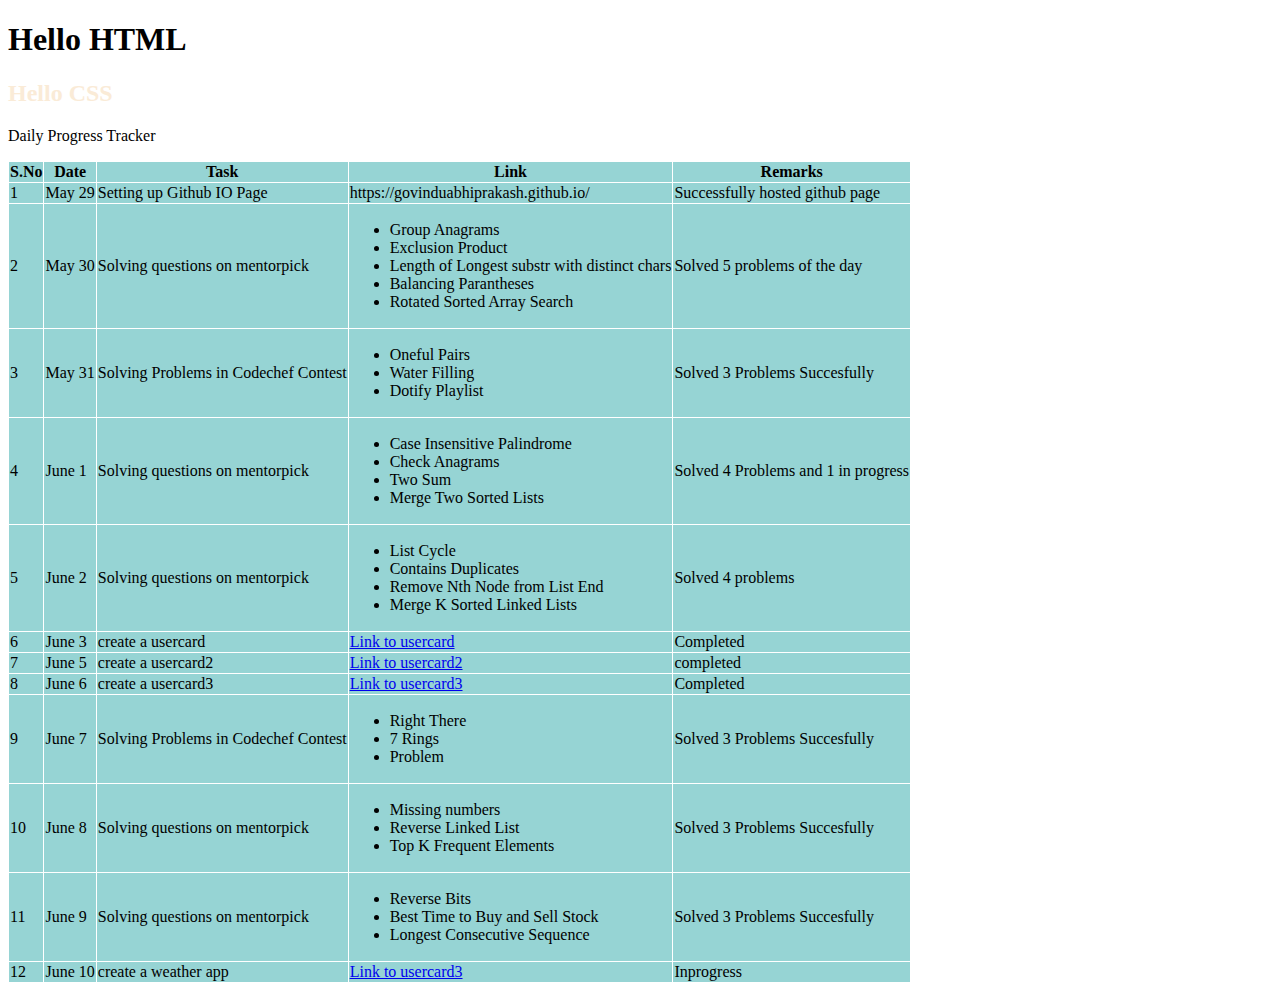
==== index.html @ c5ef5ea0 "added weather app to daily tracker" ====
<!DOCTYPE html>
<html lang="en">
<head>
    <meta charset="UTF-8">
    <meta http-equiv="X-UA-Compatible" content="IE=edge">
    <meta name="viewport" content="width=h, initial-scale=1.0">
    <title>Govindu Abhiprakash</title>
    <link rel="stylesheet" href="style.css">
</head>
<body>
    <h1>Hello HTML</h1>
    <h2>Hello CSS</h2>
    <p>Daily Progress Tracker</p>
    <table>
        <tr>
            <th>S.No</th>
            <th>Date</th>
            <th>Task</th>
            <th>Link</th>
            <th>Remarks</th>
        </tr>
        <tr>
            <td>1</td>
            <td>May 29</td>
            <td>Setting up Github IO Page</td>
            <td>https://govinduabhiprakash.github.io/</td>
            <td>Successfully hosted github page</td>
        </tr>
        <tr>
            <td>2</td>
            <td>May 30</td>
            <td>Solving questions on mentorpick</td>
            <td><ul>
                <li>Group Anagrams</li>
                <li>Exclusion Product</li>
                <li>Length of Longest substr with distinct chars</li>
                <li>Balancing Parantheses</li>
                <li>Rotated Sorted Array Search</li>
            </ul></td>
            <td>Solved 5 problems of the day</td>
        </tr>
        <tr>
            <td>3</td>
            <td>May 31</td>
            <td>Solving Problems in Codechef Contest</td>
            <td>
                <ul>
                    <li>Oneful Pairs</li>
                    <li>Water Filling</li>
                    <li>Dotify Playlist</li>
                </ul>
            </td>
            <td>Solved 3 Problems Succesfully</td>
        </tr>
        <tr>
            <td>4</td>
            <td>June 1</td>
            <td>Solving questions on mentorpick</td>
            <td>
                <ul>
                    <li>Case Insensitive Palindrome</li>
                    <li>Check Anagrams</li>
                    <li>Two Sum</li>
                    <li>Merge Two Sorted Lists</li>
                </ul>
            </td>
            <td>Solved 4 Problems and 1 in progress</td>
        </tr>
        <tr>
            <td>5</td>
            <td>June 2</td>
            <td>Solving questions on mentorpick</td>
            <td>
                <ul>
                    <li>List Cycle</li>
                    <li>Contains Duplicates</li>
                    <li>Remove Nth Node from List End</li>
                    <li>Merge K Sorted Linked Lists</li>
                </ul>
            </td>
            <td>Solved 4 problems </td>
        </tr>
        <tr>
            <td>6</td>
            <td>June 3</td>
            <td>create a usercard</td>
            <td>
                <a href="./card.html">Link to usercard</a>
            
            </td>
            <td>Completed </td>
        </tr>
    </tr>
    <tr>
        <td>7</td>
        <td>June 5</td>
        <td>create a usercard2</td>
        <td>
            <a href="./usercard2.html">Link to usercard2</a>
        
        </td>
        <td>completed </td>
    </tr>
<tr>
    <td>8</td>
    <td>June 6</td>
    <td>create a usercard3</td>
    <td>
        <a href="./usercard3.html">Link to usercard3</a>
    
    </td>
    <td>Completed</td>
</tr>
<tr>
    <td>9</td>
    <td>June 7</td>
    <td>Solving Problems in Codechef Contest</td>
    <td>
        <ul>
            <li>Right There</li>
            <li>7 Rings</li>
            <li>Problem</li>
        </ul>
    </td>
    <td>Solved 3 Problems Succesfully</td>
</tr>
<tr>
    <td>10</td>
    <td>June 8</td>
    <td>Solving questions on mentorpick</td>
    <td>
        <ul>
            <li>Missing numbers</li>
            <li>Reverse Linked List</li>
            <li>Top K Frequent Elements</li>
        </ul>
    </td>
    <td>Solved 3 Problems Succesfully</td>
</tr>
<tr>
    <td>11</td>
    <td>June 9</td>
    <td>Solving questions on mentorpick</td>
    <td>
        <ul>
            <li>Reverse Bits</li>
            <li>Best Time to Buy and Sell Stock</li>
            <li>Longest Consecutive Sequence</li>
        </ul>
    </td>
    <td>Solved 3 Problems Succesfully</td>
</tr>
<tr>
    <td>12</td>
    <td>June 10</td>
    <td>create a weather app</td>
    <td>
        <a href="./weather.html">Link to usercard3</a>
    
    </td>
    <td>Inprogress</td>
</tr>
    </table>
    <script src="script.js"></script>
</body>
</html>
---- style.css ----
h2{
    color:antiquewhite
}
table, th, td {
    border: 1px solid white;
    border-collapse: collapse;
  }
  th, td {
    background-color: #96D4D4;
  }
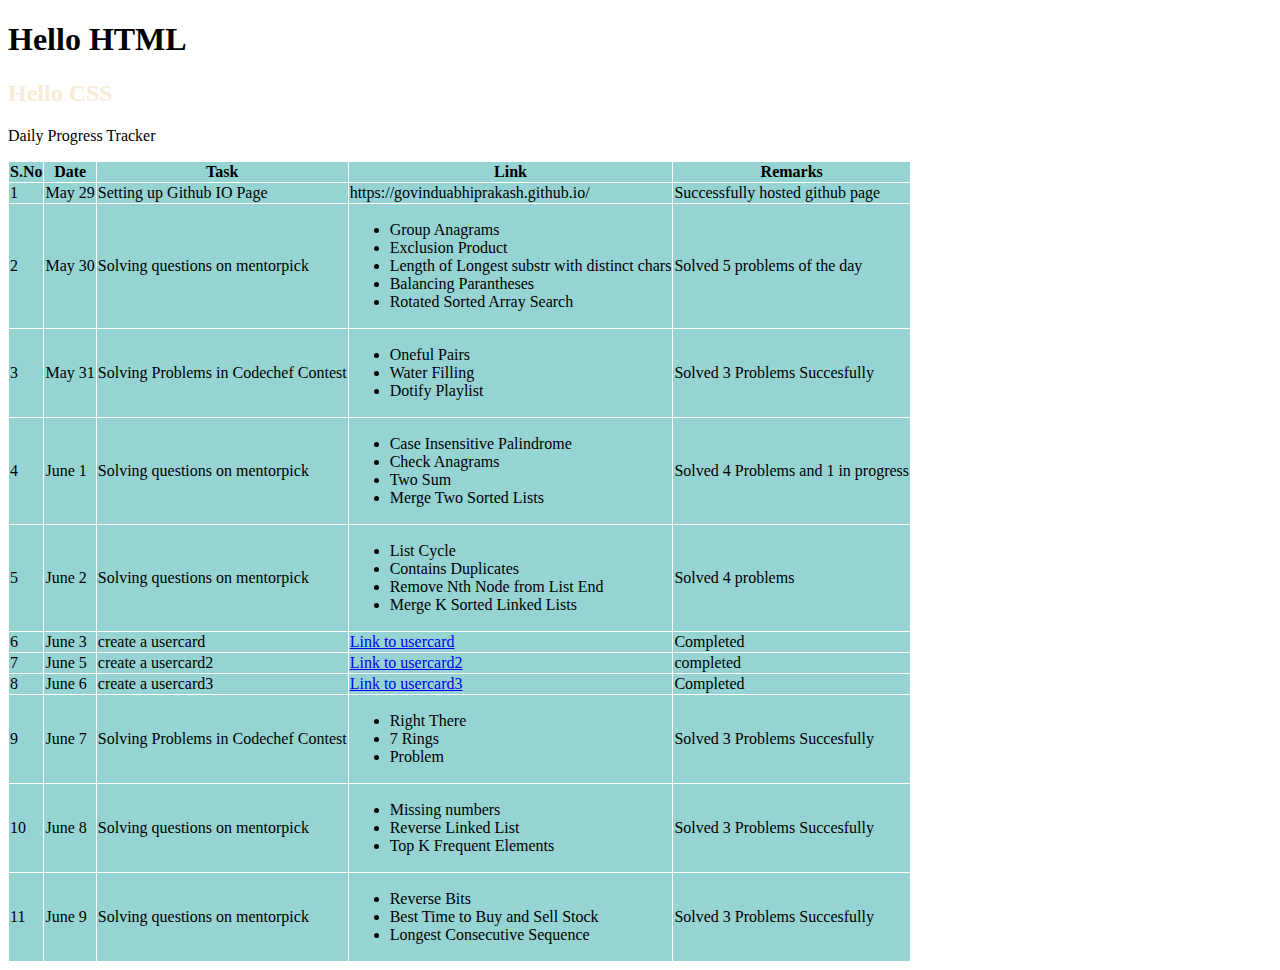
==== commit 35826cdc: "changed" ====
--- a/index.html
+++ b/index.html
@@ -150,16 +150,6 @@
     </td>
     <td>Solved 3 Problems Succesfully</td>
 </tr>
-<tr>
-    <td>12</td>
-    <td>June 10</td>
-    <td>create a weather app</td>
-    <td>
-        <a href="./weather.html">Link to usercard3</a>
-    
-    </td>
-    <td>Inprogress</td>
-</tr>
     </table>
     <script src="script.js"></script>
 </body>
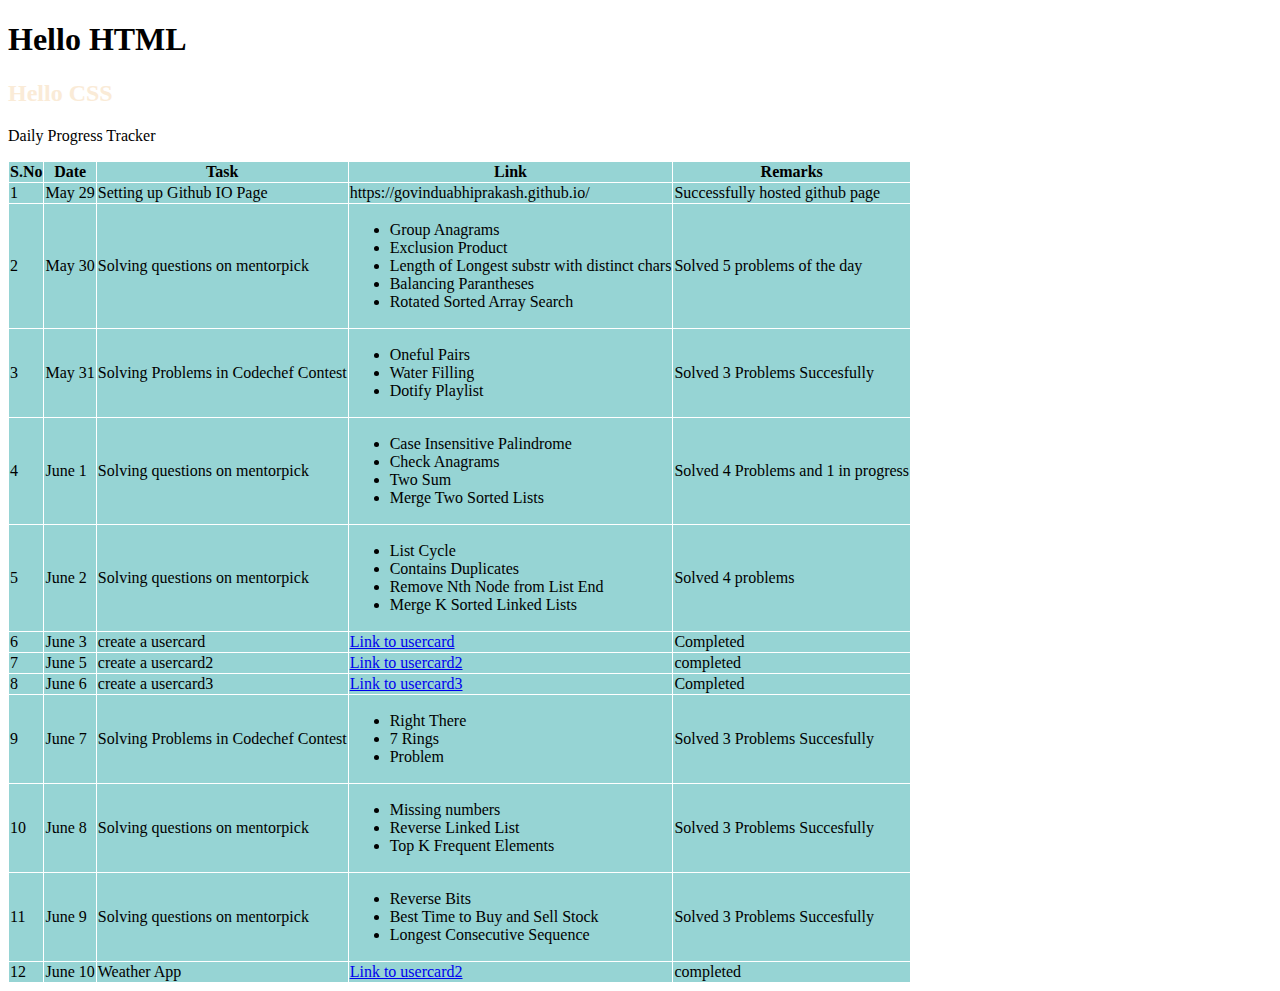
==== commit 9a5b808e: "added change" ====
--- a/index.html
+++ b/index.html
@@ -150,6 +150,16 @@
     </td>
     <td>Solved 3 Problems Succesfully</td>
 </tr>
+<tr>
+    <td>12</td>
+    <td>June 10</td>
+    <td>Weather App</td>
+    <td>
+        <a href="./weather.html">Link to usercard2</a>
+    
+    </td>
+    <td>completed</td>
+</tr>
     </table>
     <script src="script.js"></script>
 </body>
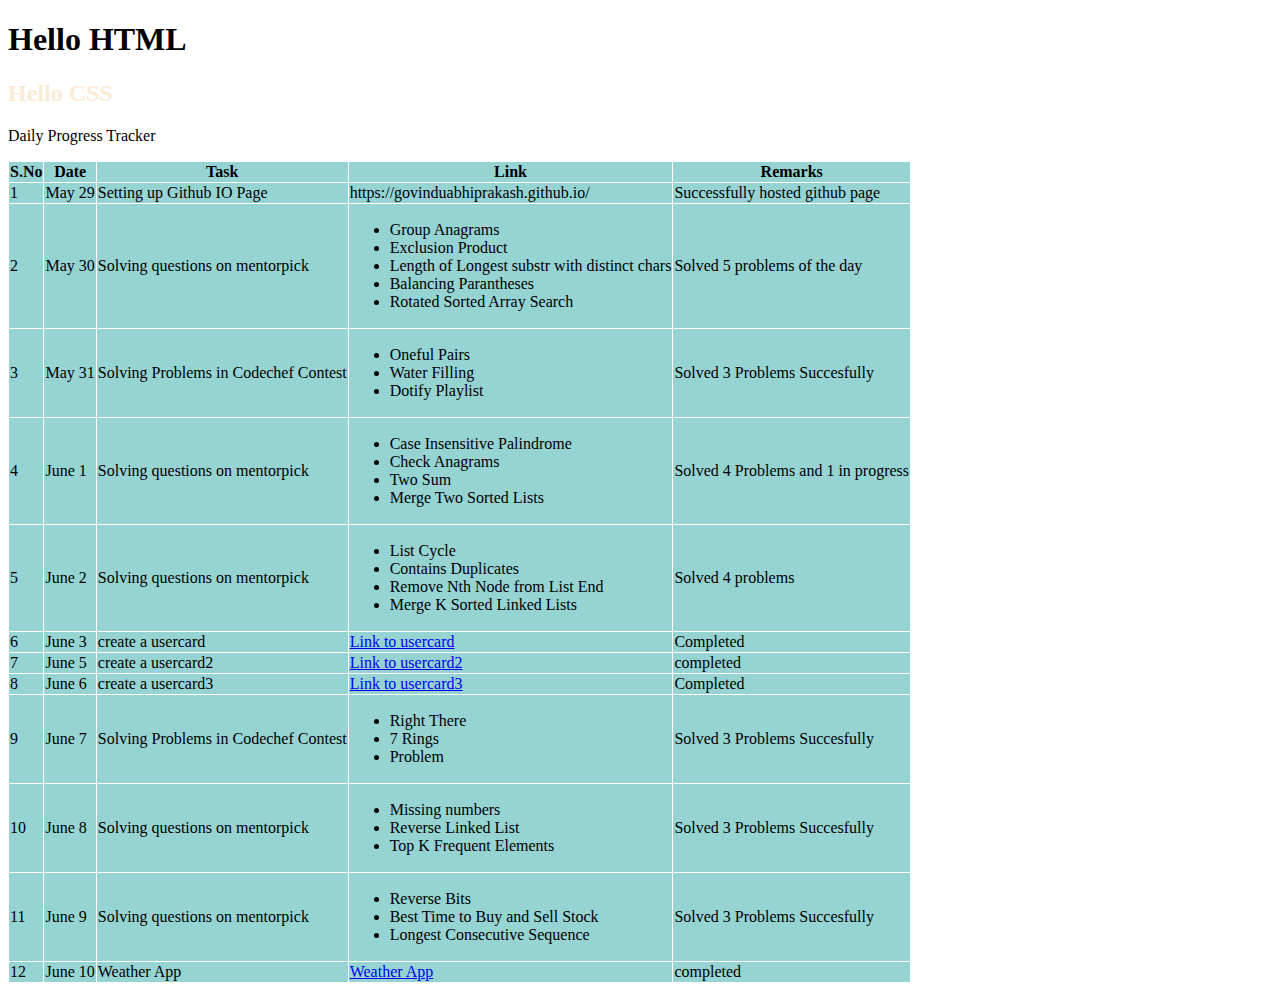
==== commit e6836193: "added" ====
--- a/index.html
+++ b/index.html
@@ -155,7 +155,7 @@
     <td>June 10</td>
     <td>Weather App</td>
     <td>
-        <a href="./weather.html">Link to usercard2</a>
+        <a href="./weather.html">Weather App</a>
     
     </td>
     <td>completed</td>
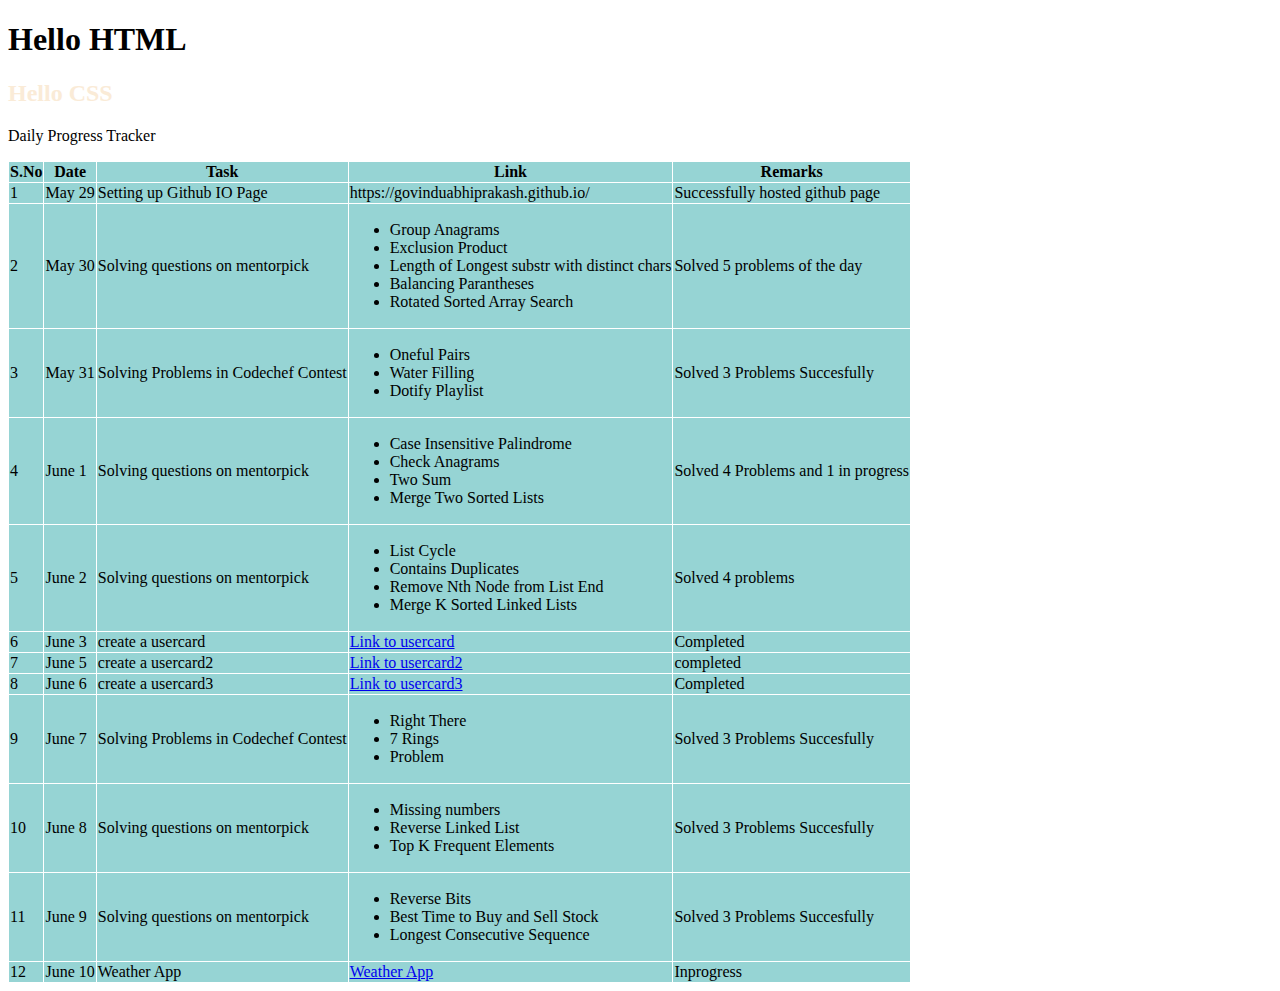
==== commit d851accb: "added chnage" ====
--- a/index.html
+++ b/index.html
@@ -158,7 +158,7 @@
         <a href="./weather.html">Weather App</a>
     
     </td>
-    <td>completed</td>
+    <td>Inprogress</td>
 </tr>
     </table>
     <script src="script.js"></script>
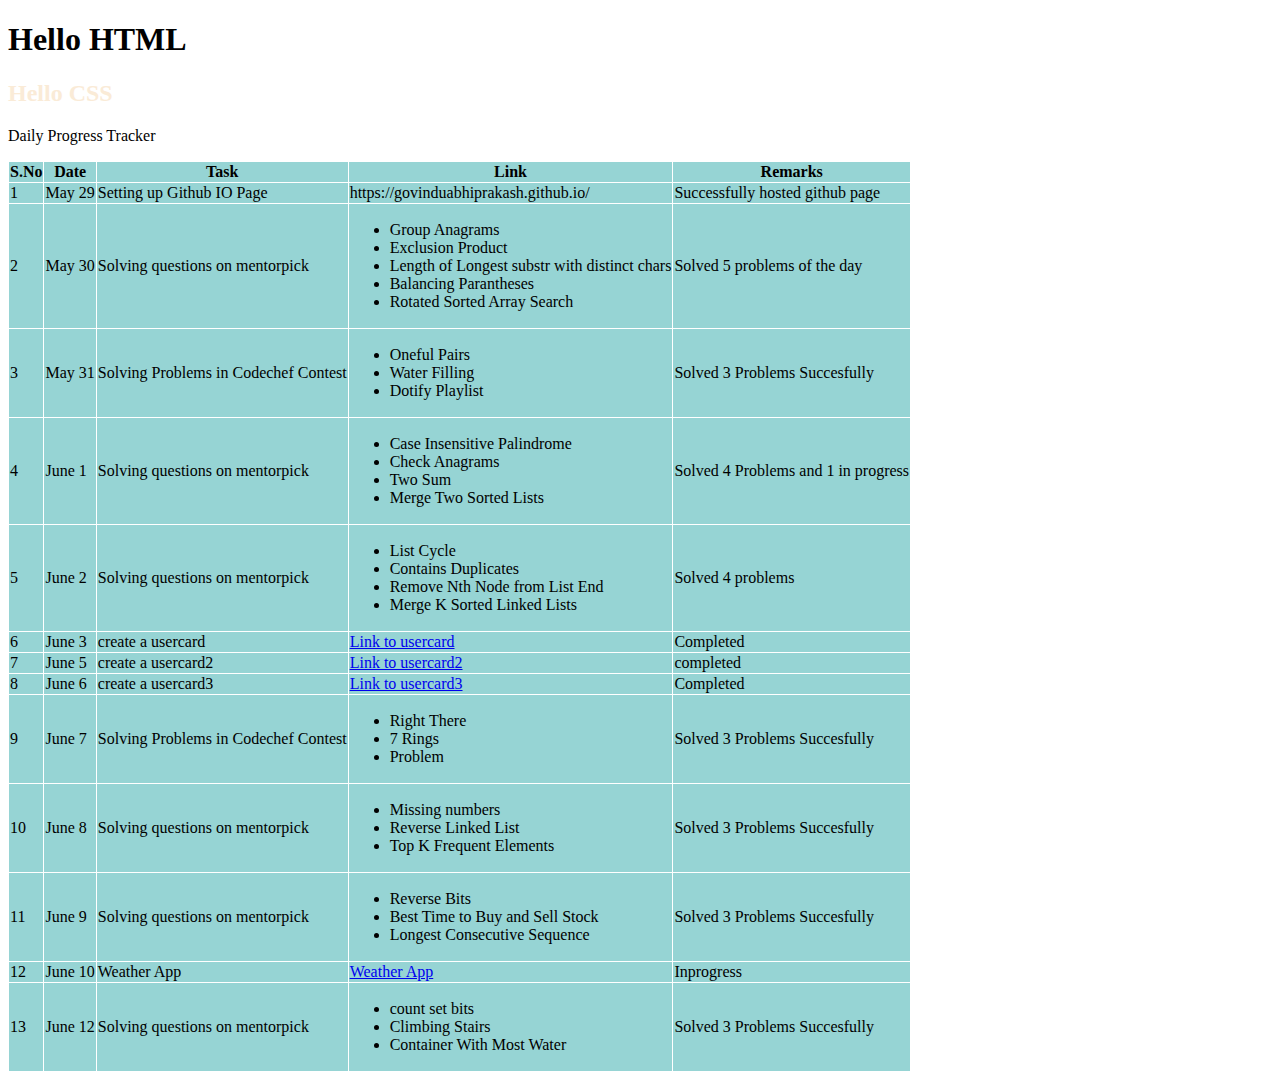
==== commit 9d4cf647: "added change to daily tracker" ====
--- a/index.html
+++ b/index.html
@@ -160,6 +160,19 @@
     </td>
     <td>Inprogress</td>
 </tr>
+<tr>
+    <td>13</td>
+    <td>June 12</td>
+    <td>Solving questions on mentorpick</td>
+    <td>
+        <ul>
+            <li>count set bits</li>
+            <li>Climbing Stairs</li>
+            <li>Container With Most Water</li>
+        </ul>
+    </td>
+    <td>Solved 3 Problems Succesfully</td>
+</tr>
     </table>
     <script src="script.js"></script>
 </body>
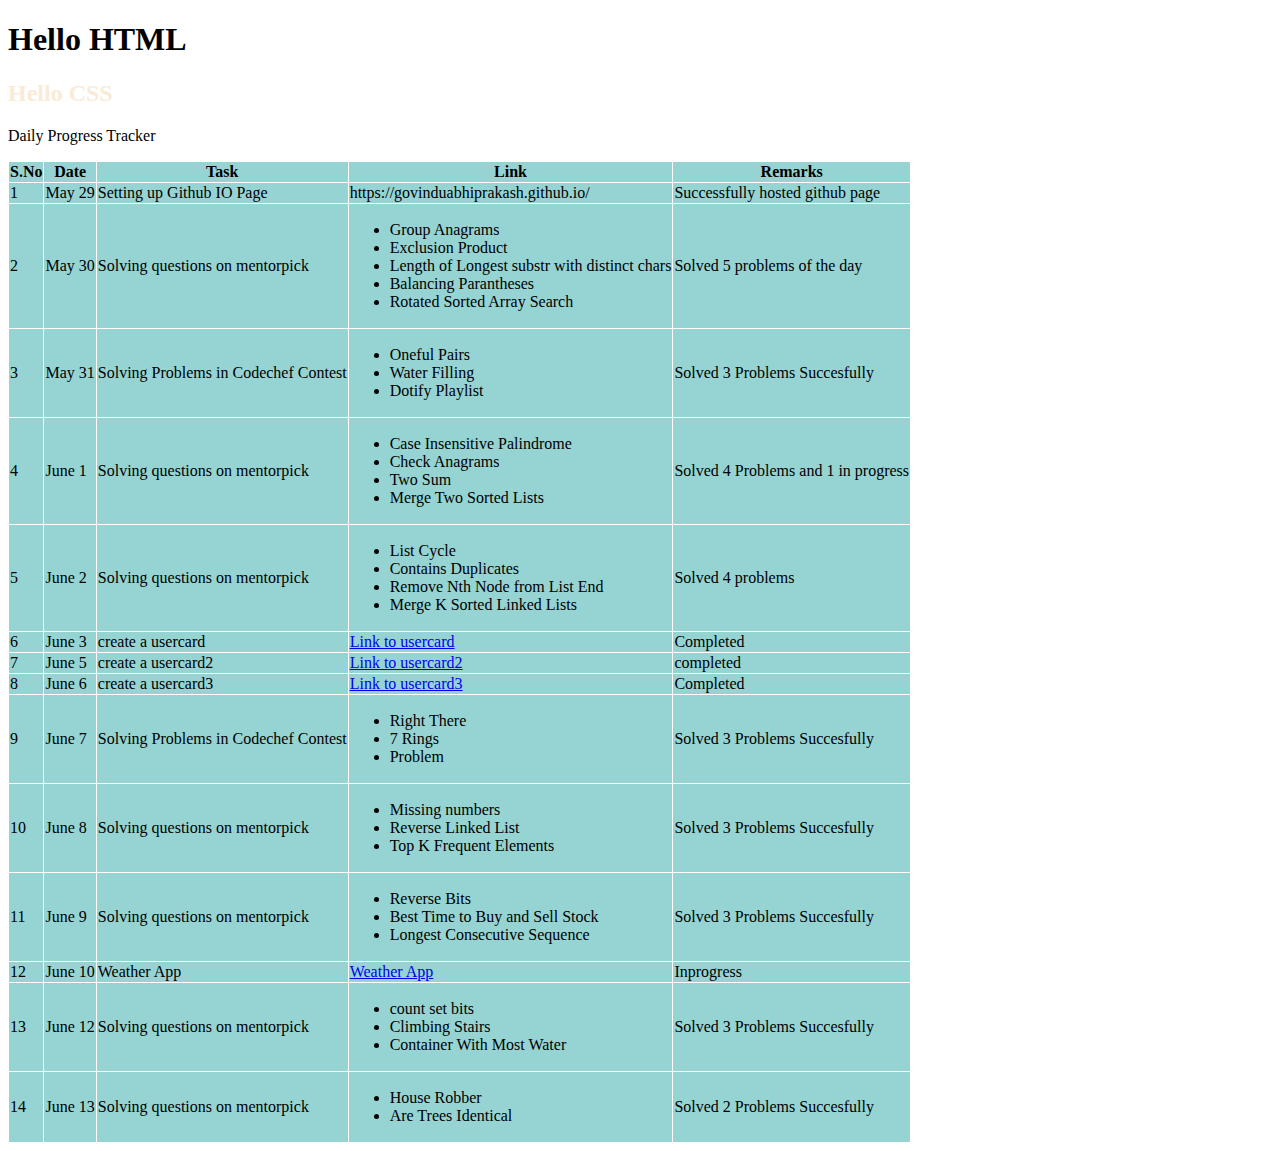
==== commit 22cfb47c: "added change to daily tracker" ====
--- a/index.html
+++ b/index.html
@@ -173,6 +173,19 @@
     </td>
     <td>Solved 3 Problems Succesfully</td>
 </tr>
+<tr>
+    <td>14</td>
+    <td>June 13</td>
+    <td>Solving questions on mentorpick</td>
+    <td>
+        <ul>
+            <li>House Robber</li>
+            <li>Are Trees Identical</li>
+            
+        </ul>
+    </td>
+    <td>Solved 2 Problems Succesfully</td>
+</tr>
     </table>
     <script src="script.js"></script>
 </body>
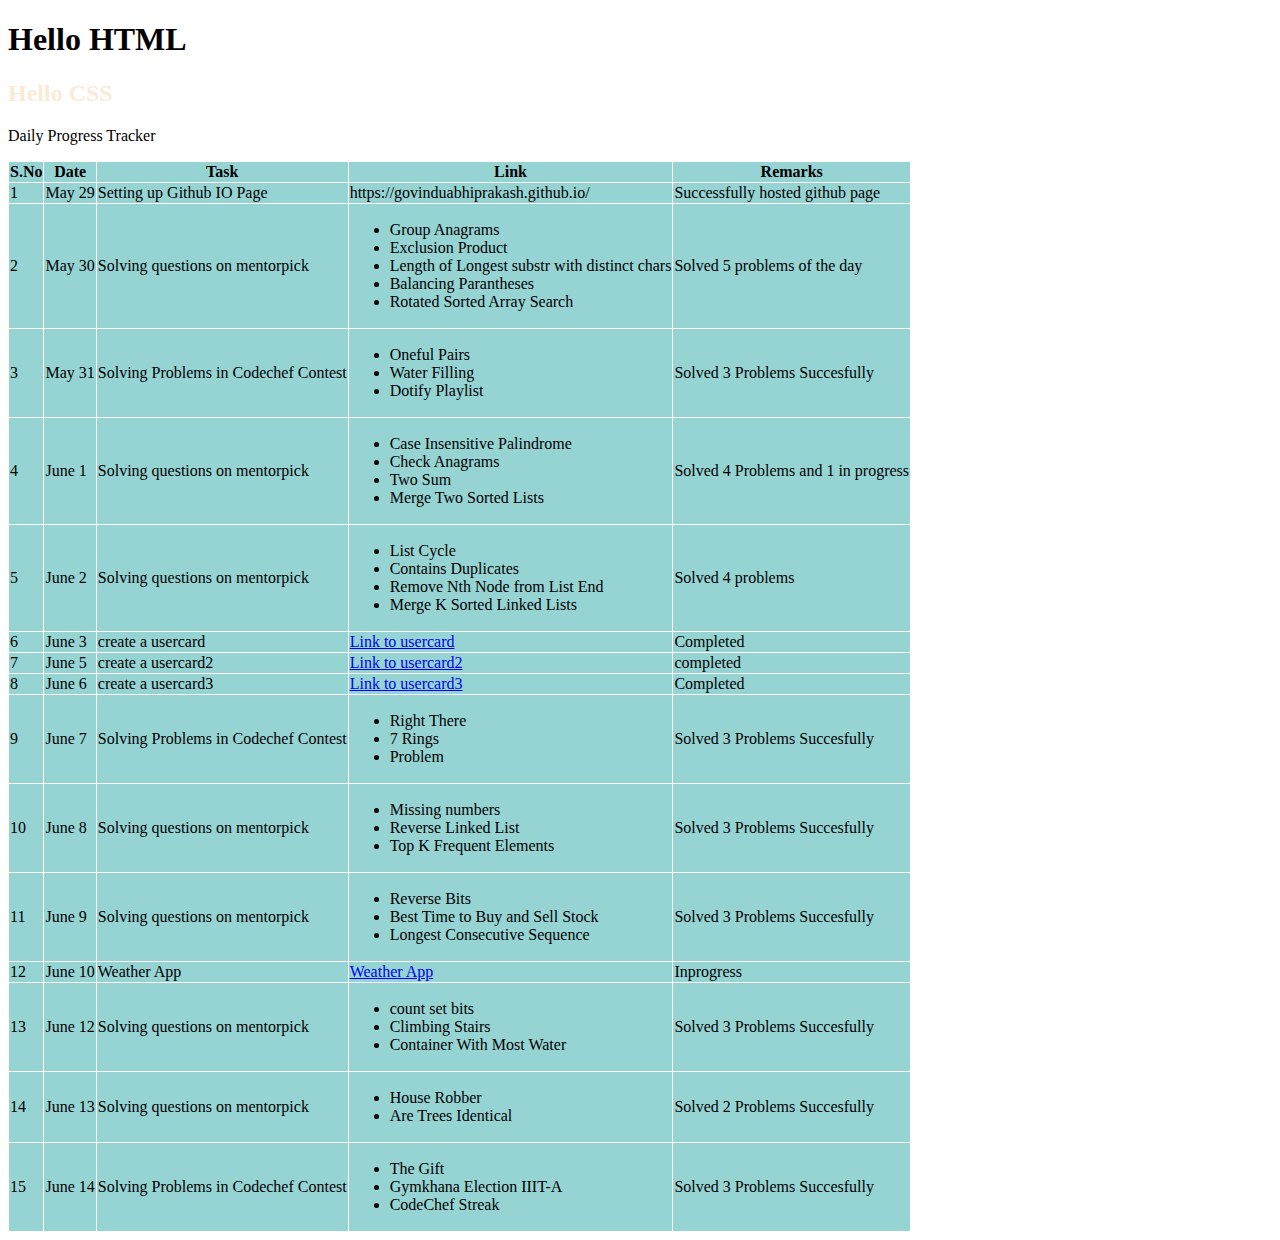
==== commit 80c71f67: "added change to daily tracker" ====
--- a/index.html
+++ b/index.html
@@ -186,6 +186,19 @@
     </td>
     <td>Solved 2 Problems Succesfully</td>
 </tr>
+<tr>
+    <td>15</td>
+    <td>June 14</td>
+    <td>Solving Problems in Codechef Contest</td>
+    <td>
+        <ul>
+            <li>The Gift</li>
+            <li>Gymkhana Election IIIT-A</li>
+            <li>CodeChef Streak</li>
+        </ul>
+    </td>
+    <td>Solved 3 Problems Succesfully</td>
+</tr>
     </table>
     <script src="script.js"></script>
 </body>
